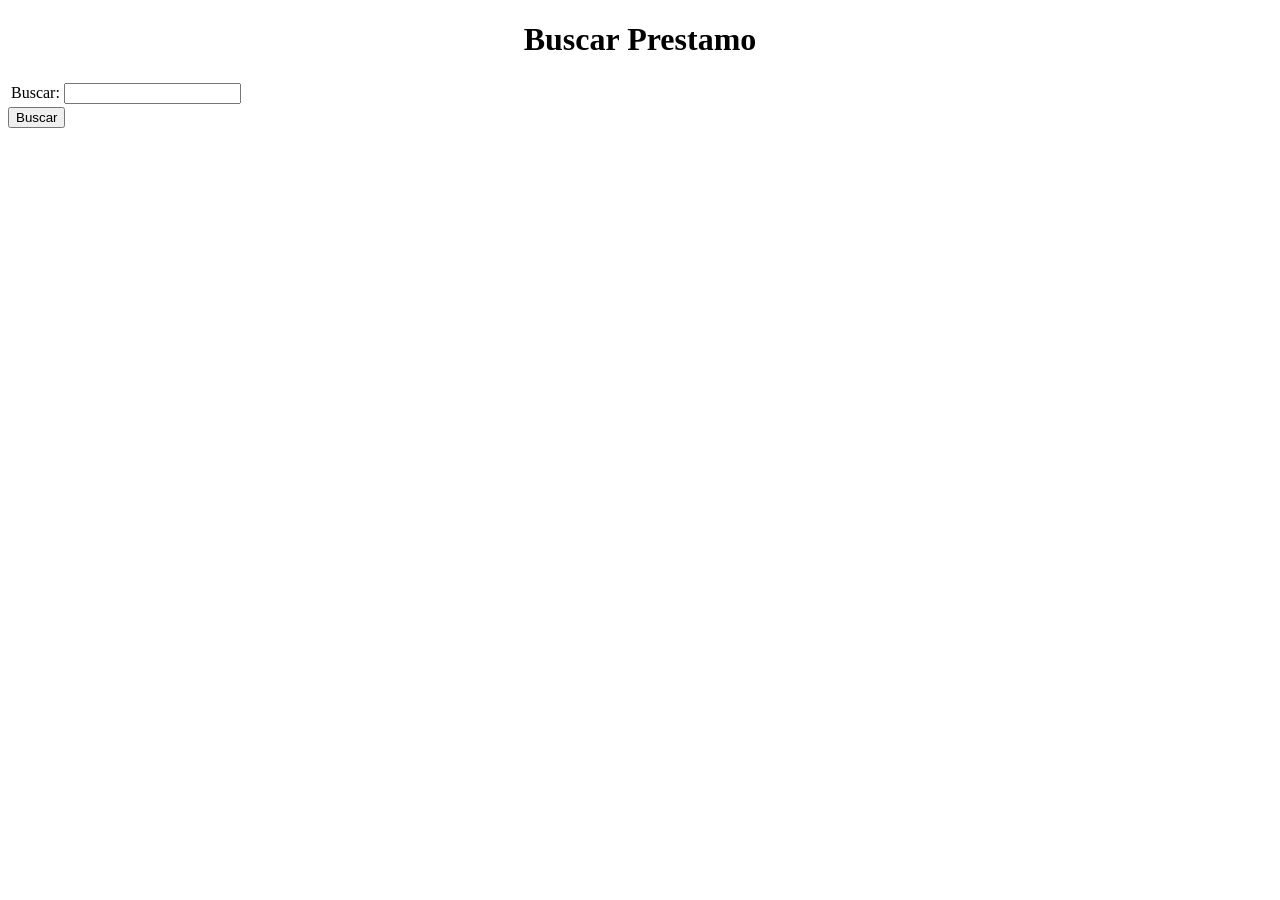
==== src/main/resources/templates/buscarPrestamo.html @ 26ccfa5b "index, Medio CRUD, más" ====
<!DOCTYPE html>
<html xmlns:th="http://www.thymeleaf.org">
<head>
<meta charset="ISO-8859-1">
<title>Buscar Prestamo</title>
</head>
<body>
	<center><h1>Buscar Prestamo</h1></center>
	<form>
		<table>
			<tr>
				<td>Buscar:</td>
				<td><input type="text"></td>
			</tr>
		</table>
		<input type="submit" value="Buscar">
	</form>
</body>
</html>
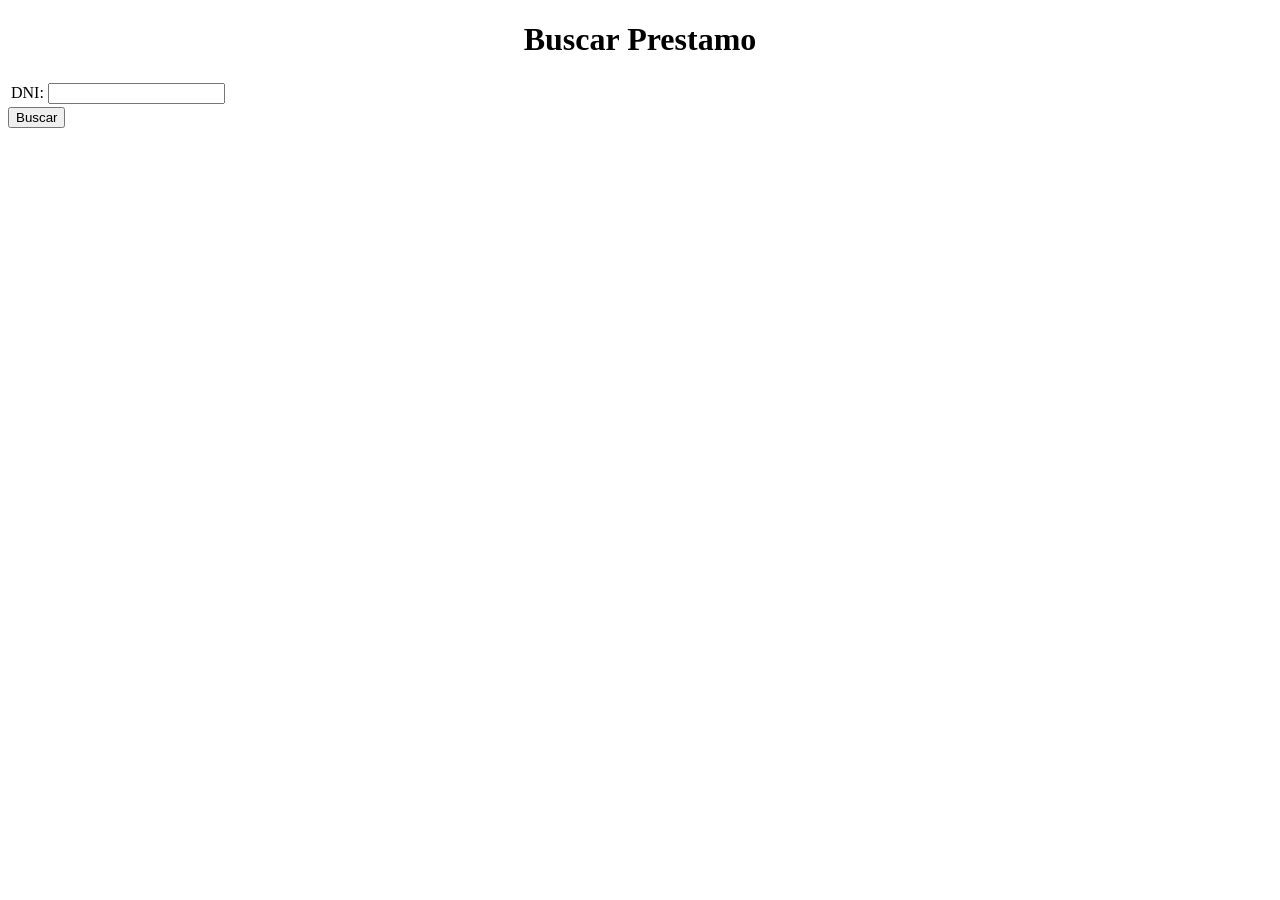
==== commit 8d412729: "Buscar por DNI(HTML sin funcion) y Acualizacion de resultado.html" ====
--- a/src/main/resources/templates/buscarPrestamo.html
+++ b/src/main/resources/templates/buscarPrestamo.html
@@ -5,11 +5,13 @@
 <title>Buscar Prestamo</title>
 </head>
 <body>
-	<center><h1>Buscar Prestamo</h1></center>
+	<center>
+		<h1>Buscar Prestamo</h1>
+	</center>
 	<form>
 		<table>
 			<tr>
-				<td>Buscar:</td>
+				<td>DNI:</td>
 				<td><input type="text"></td>
 			</tr>
 		</table>
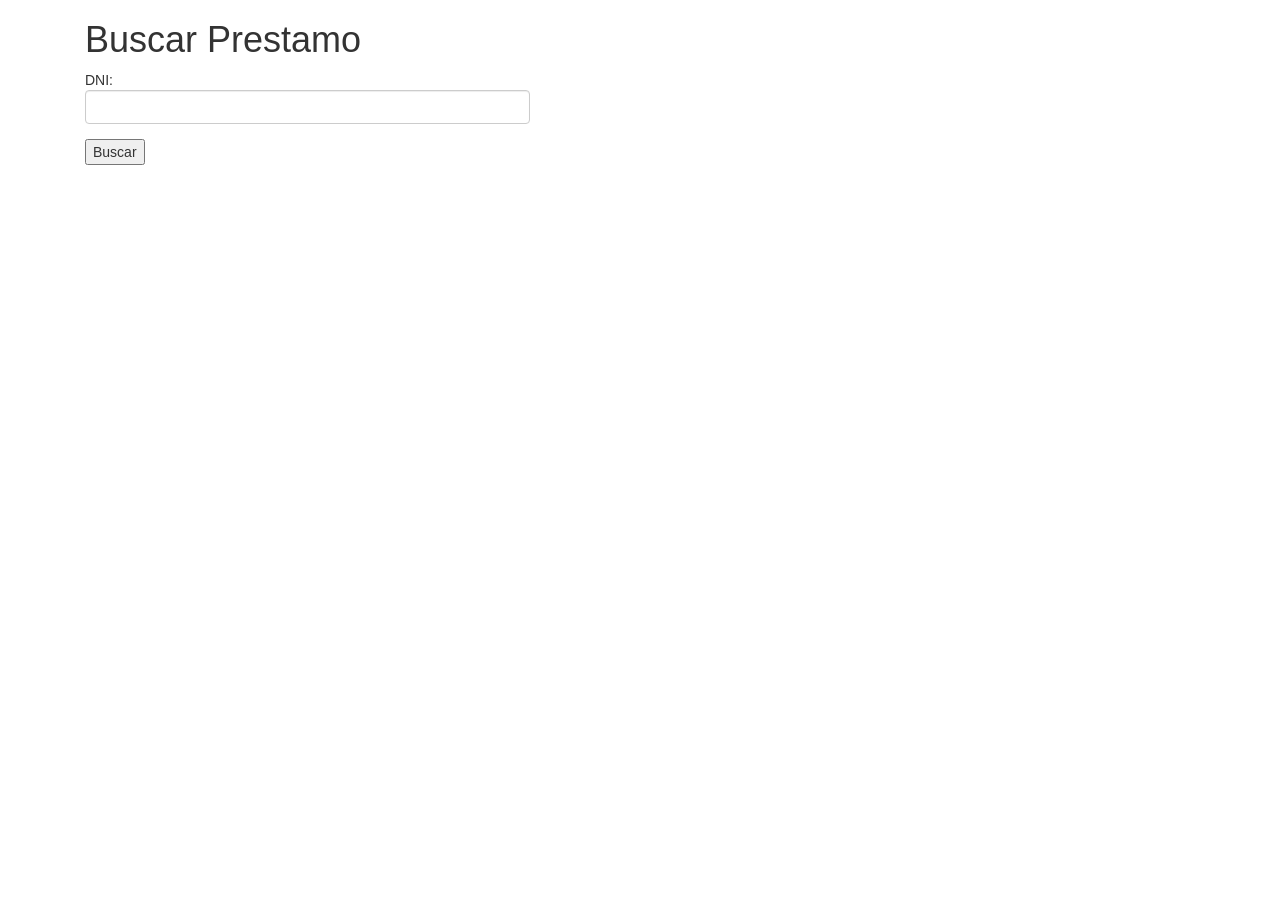
==== commit 234ca7c8: "Add files via upload" ====
--- a/src/main/resources/templates/buscarPrestamo.html
+++ b/src/main/resources/templates/buscarPrestamo.html
@@ -3,19 +3,36 @@
 <head>
 <meta charset="ISO-8859-1">
 <title>Buscar Prestamo</title>
+<link rel="stylesheet"
+	href="https://maxcdn.bootstrapcdn.com/bootstrap/4.1.0/css/bootstrap.min.css">
+<link rel="stylesheet"
+	href="https://maxcdn.bootstrapcdn.com/bootstrap/3.3.7/css/bootstrap.min.css">
+<script
+	src="https://ajax.googleapis.com/ajax/libs/jquery/3.3.1/jquery.min.js"></script>
+<script
+	src="https://maxcdn.bootstrapcdn.com/bootstrap/3.3.7/js/bootstrap.min.js"></script>
 </head>
 <body>
-	<center>
+	<div class="container">
+
 		<h1>Buscar Prestamo</h1>
-	</center>
-	<form>
-		<table>
-			<tr>
-				<td>DNI:</td>
-				<td><input type="text"></td>
-			</tr>
-		</table>
+
+		<div class="row">
+			<div class="col-lg-10">
+				<div class="form-group row">
+					<div class="col-xs-6">
+					<form action="#" th:action="@{/prestamo/buscar}"
+						th:object="${prestamo}" method="post">
+
+						DNI: <input type="text" class="form-control" th:field="*{dni}">
+
+					</form>
+					</div>
+				</div>
+			</div>
+		</div>
 		<input type="submit" value="Buscar">
-	</form>
+		</form>
+	</div>
 </body>
 </html>
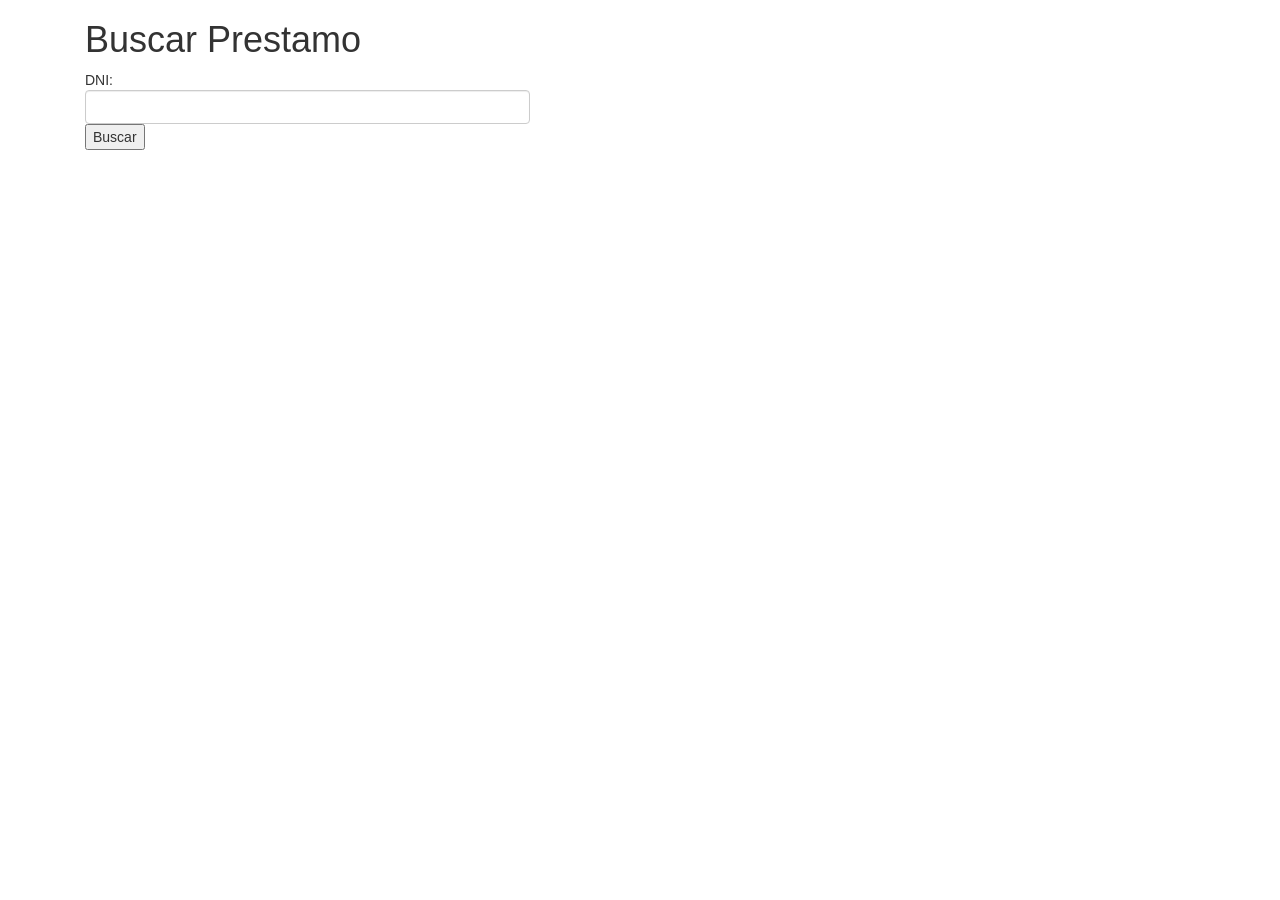
==== commit 399c8537: "Verficacion de correo" ====
--- a/src/main/resources/templates/buscarPrestamo.html
+++ b/src/main/resources/templates/buscarPrestamo.html
@@ -21,18 +21,14 @@
 			<div class="col-lg-10">
 				<div class="form-group row">
 					<div class="col-xs-6">
-					<form action="#" th:action="@{/prestamo/buscar}"
-						th:object="${prestamo}" method="post">
-
+					<form action="#" th:action="@{/prestamo/buscar}" th:object="${prestamo}" method="post">
 						DNI: <input type="text" class="form-control" th:field="*{dni}">
-
+						<input type="submit" value="Buscar">
 					</form>
 					</div>
 				</div>
 			</div>
 		</div>
-		<input type="submit" value="Buscar">
-		</form>
 	</div>
 </body>
 </html>
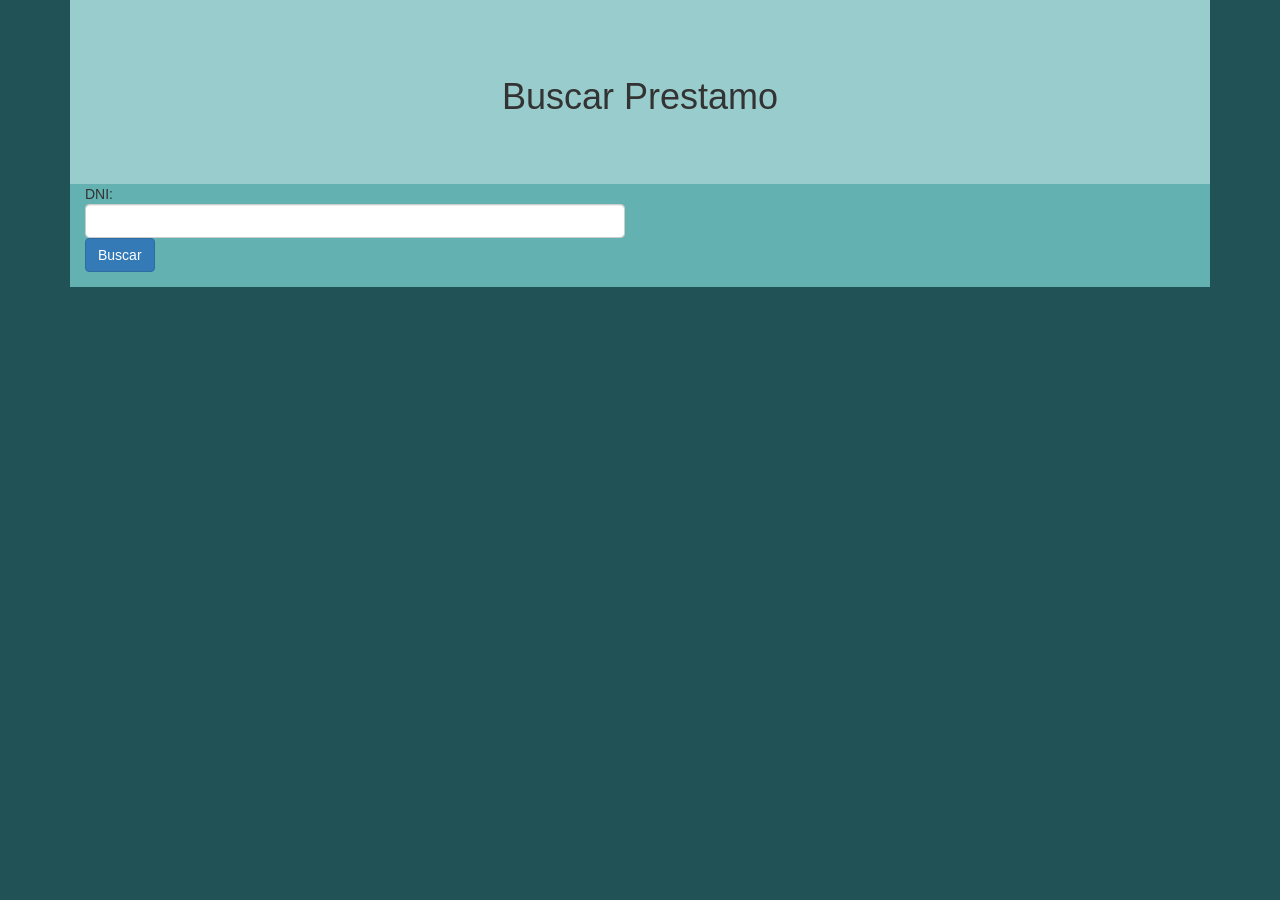
==== commit 88a20a0d: "Cambios del interfaz y colores" ====
--- a/src/main/resources/templates/buscarPrestamo.html
+++ b/src/main/resources/templates/buscarPrestamo.html
@@ -12,18 +12,35 @@
 <script
 	src="https://maxcdn.bootstrapcdn.com/bootstrap/3.3.7/js/bootstrap.min.js"></script>
 </head>
+<style>
+	body{
+		background-color: rgb(33,82,86);
+
+	}
+	#contain div{
+		background-color: rgb(99,177,177);		
+	}
+	#title div{
+		background-color: rgb(153,204,204);
+		text-align: center;
+		padding-bottom: 5%;
+		padding-top: 5%;		
+	}
+</style>
 <body>
-	<div class="container">
-
-		<h1>Buscar Prestamo</h1>
-
+	<div id="contain"class="container">
+		<div id="title" class="row">
+			<div id="title"class="col-lg-12">
+				<h1>Buscar Prestamo</h1>
+			</div>
+		</div>
 		<div class="row">
-			<div class="col-lg-10">
+			<div class="col-lg-12">
 				<div class="form-group row">
 					<div class="col-xs-6">
 					<form action="#" th:action="@{/prestamo/buscar}" th:object="${prestamo}" method="post">
 						DNI: <input type="text" class="form-control" th:field="*{dni}">
-						<input type="submit" value="Buscar">
+						<input type="submit" class="btn btn-primary"value="Buscar">
 					</form>
 					</div>
 				</div>
